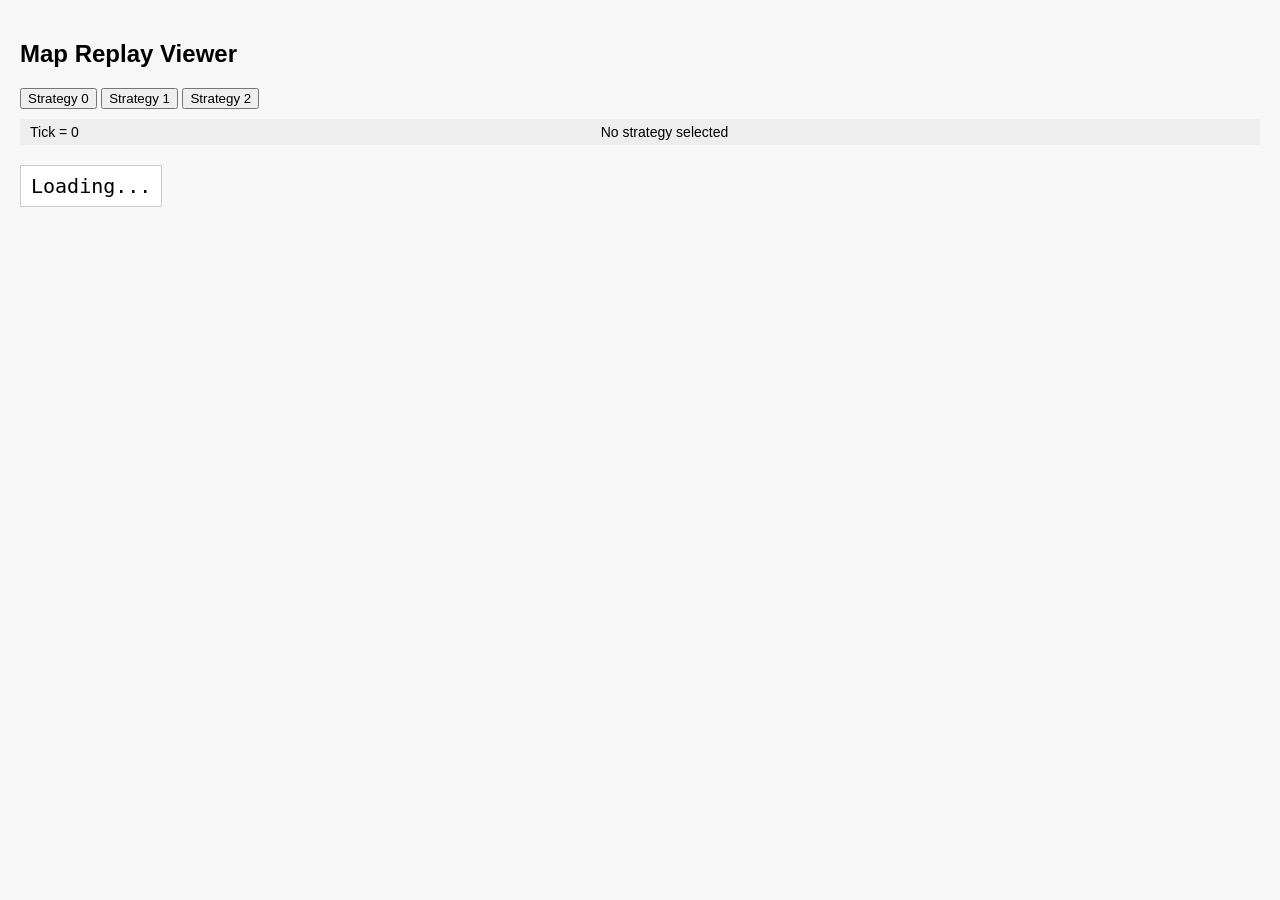
==== index.html @ 18b0ea39 "Frontend visualization" ====
<!DOCTYPE html>
<html>
<head>
    <meta charset="UTF-8">
    <title>Strategy Viewer</title>
    <link rel="stylesheet" href="style.css">
</head>
<body>
    <h2>Map Replay Viewer</h2>
    <div id="controls">
        <button onclick="selectStrategy(0)">Strategy 0</button>
        <button onclick="selectStrategy(1)">Strategy 1</button>
        <button onclick="selectStrategy(2)">Strategy 2</button>
    </div>
    <div id="info-bar">
        <span id="tick-counter">Tick = 0</span>
        <span id="strategy-label">No strategy selected</span>
        <span id="right-info"></span>
    </div>
    <div id="map-area">Loading...</div>
    <script src="script.js"></script>
</body>
</html>
---- style.css ----
body {
    background: #f8f8f8;
    font-family: sans-serif;
    padding: 20px;
    margin: 0;
}

#map-area {
    font-size: 20px;
    font-family: monospace;
    white-space: pre;
    line-height: 1;
    padding: 10px;
    background: #fff;
    border: 1px solid #ccc;
    display: inline-block;
    margin-top: 20px;
}

#controls {
    margin: 10px 0;
}

#info-bar {
    display: flex;
    justify-content: space-between;
    margin-top: 10px;
    font-size: 14px;
    background: #eee;
    padding: 5px 10px;
}
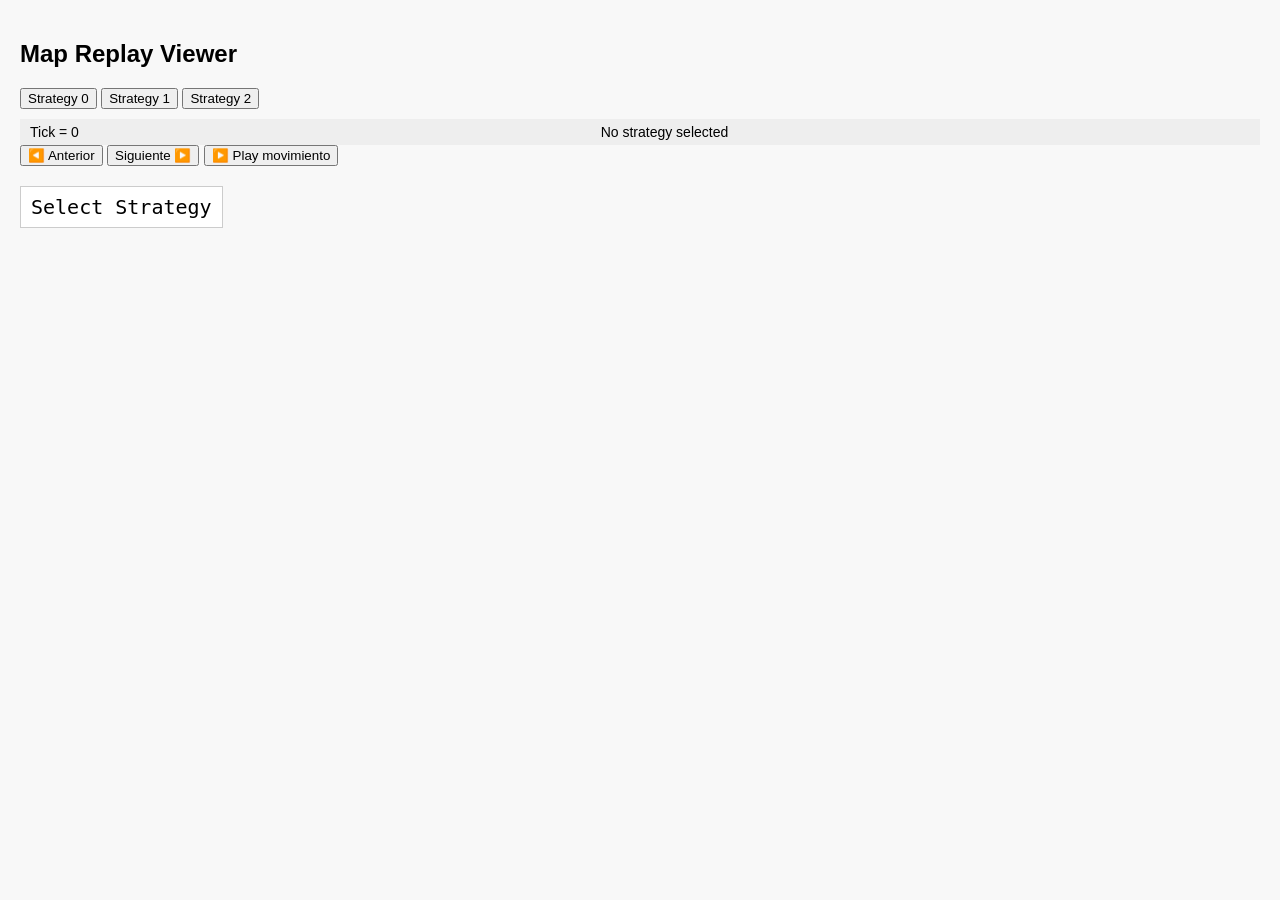
==== commit 97a99a7f: "Villagers "move" each tick" ====
--- a/index.html
+++ b/index.html
@@ -17,7 +17,13 @@
         <span id="strategy-label">No strategy selected</span>
         <span id="right-info"></span>
     </div>
-    <div id="map-area">Loading...</div>
+    <div id="tick-controls">
+        <button onclick="goToPreviousTick()">◀️ Anterior</button>
+        <button onclick="goToNextTick()">Siguiente ▶️</button>
+        <button onclick="playVillagerPaths()">▶️ Play movimiento</button>
+    </div>
+
+    <div id="map-area">Select Strategy</div>
     <script src="script.js"></script>
 </body>
 </html>
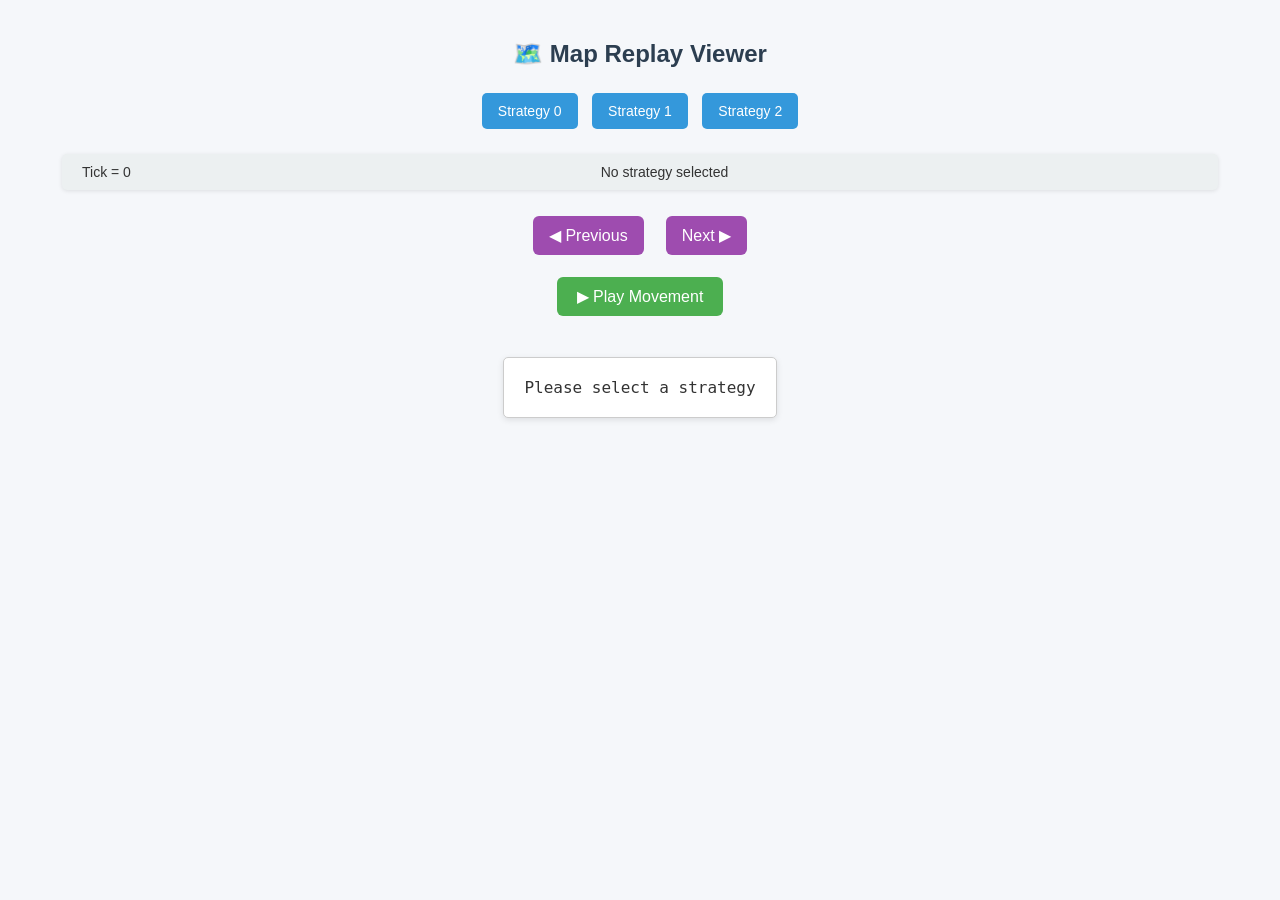
==== commit 1a5c204d: "Refactorization, modularization and frontend cute" ====
--- a/index.html
+++ b/index.html
@@ -6,24 +6,34 @@
     <link rel="stylesheet" href="style.css">
 </head>
 <body>
-    <h2>Map Replay Viewer</h2>
+    <h2>🗺️ Map Replay Viewer</h2>
+
     <div id="controls">
         <button onclick="selectStrategy(0)">Strategy 0</button>
         <button onclick="selectStrategy(1)">Strategy 1</button>
         <button onclick="selectStrategy(2)">Strategy 2</button>
     </div>
+
     <div id="info-bar">
         <span id="tick-counter">Tick = 0</span>
         <span id="strategy-label">No strategy selected</span>
         <span id="right-info"></span>
     </div>
-    <div id="tick-controls">
-        <button onclick="goToPreviousTick()">◀️ Anterior</button>
-        <button onclick="goToNextTick()">Siguiente ▶️</button>
-        <button onclick="playVillagerPaths()">▶️ Play movimiento</button>
+
+    <div id="tick-controls" class="hidden">
+        <div id="top-buttons">
+            <button onclick="goToPreviousTick()">◀ Previous</button>
+            <button onclick="goToNextTick()">Next ▶</button>
+        </div>
+        <div id="bottom-button">
+            <button class="green-button" onclick="playVillagerPaths()">▶ Play Movement</button>
+        </div>
     </div>
 
-    <div id="map-area">Select Strategy</div>
+
+
+    <div id="map-area">Please select a strategy</div>
+
     <script src="script.js"></script>
 </body>
 </html>
--- a/style.css
+++ b/style.css
@@ -1,31 +1,115 @@
 body {
-    background: #f8f8f8;
-    font-family: sans-serif;
+    background: #f5f7fa;
+    font-family: 'Segoe UI', Tahoma, Geneva, Verdana, sans-serif;
     padding: 20px;
     margin: 0;
+    color: #333;
+    text-align: center;
 }
 
-#map-area {
-    font-size: 20px;
-    font-family: monospace;
-    white-space: pre;
-    line-height: 1;
-    padding: 10px;
-    background: #fff;
-    border: 1px solid #ccc;
-    display: inline-block;
-    margin-top: 20px;
+h2 {
+    margin-bottom: 20px;
+    color: #2c3e50;
 }
 
-#controls {
-    margin: 10px 0;
+#controls, #tick-controls {
+    margin: 15px 0;
+}
+
+button {
+    background-color: #3498db;
+    color: white;
+    border: none;
+    padding: 10px 16px;
+    margin: 5px;
+    border-radius: 5px;
+    cursor: pointer;
+    font-size: 14px;
+    transition: background-color 0.3s;
+}
+
+button:hover {
+    background-color: #2980b9;
 }
 
 #info-bar {
     display: flex;
     justify-content: space-between;
-    margin-top: 10px;
+    align-items: center;
+    margin: 20px auto;
+    max-width: 90%;
     font-size: 14px;
-    background: #eee;
-    padding: 5px 10px;
+    background: #ecf0f1;
+    padding: 10px 20px;
+    border-radius: 5px;
+    box-shadow: 0 1px 4px rgba(0, 0, 0, 0.1);
 }
+
+#map-area {
+    font-size: 16px;
+    font-family: monospace;
+    white-space: pre;
+    line-height: 1.2;
+    padding: 20px;
+    background: #fff;
+    border: 1px solid #ccc;
+    display: inline-block;
+    margin-top: 20px;
+    border-radius: 5px;
+    box-shadow: 0 2px 6px rgba(0, 0, 0, 0.1);
+    max-width: 90%;
+    overflow-x: auto;
+}
+
+.hidden {
+    display: none;
+}
+
+#tick-controls button {
+    background-color: #9e4caf; 
+    color: white;
+    padding: 10px 16px;
+    margin: 6px;
+    border: none;
+    border-radius: 6px;
+    cursor: pointer;
+    font-size: 16px;
+}
+
+#tick-controls button:hover {
+    background-color: #8c439b;
+}
+
+#tick-controls {
+    display: flex;
+    flex-direction: column;
+    align-items: center;
+    margin-top: 15px;
+}
+
+#top-buttons {
+    display: flex;
+    gap: 10px;
+    justify-content: center;
+    margin-bottom: 10px;
+}
+
+#bottom-button {
+    text-align: center;
+}
+
+#tick-controls .green-button {
+    background-color: #4CAF50;
+    color: white;
+    padding: 10px 20px;
+    border: none;
+    border-radius: 6px;
+    font-size: 16px;
+    cursor: pointer;
+}
+
+#tick-controls .green-button:hover {
+    background-color: #45a049;
+}
+
+
